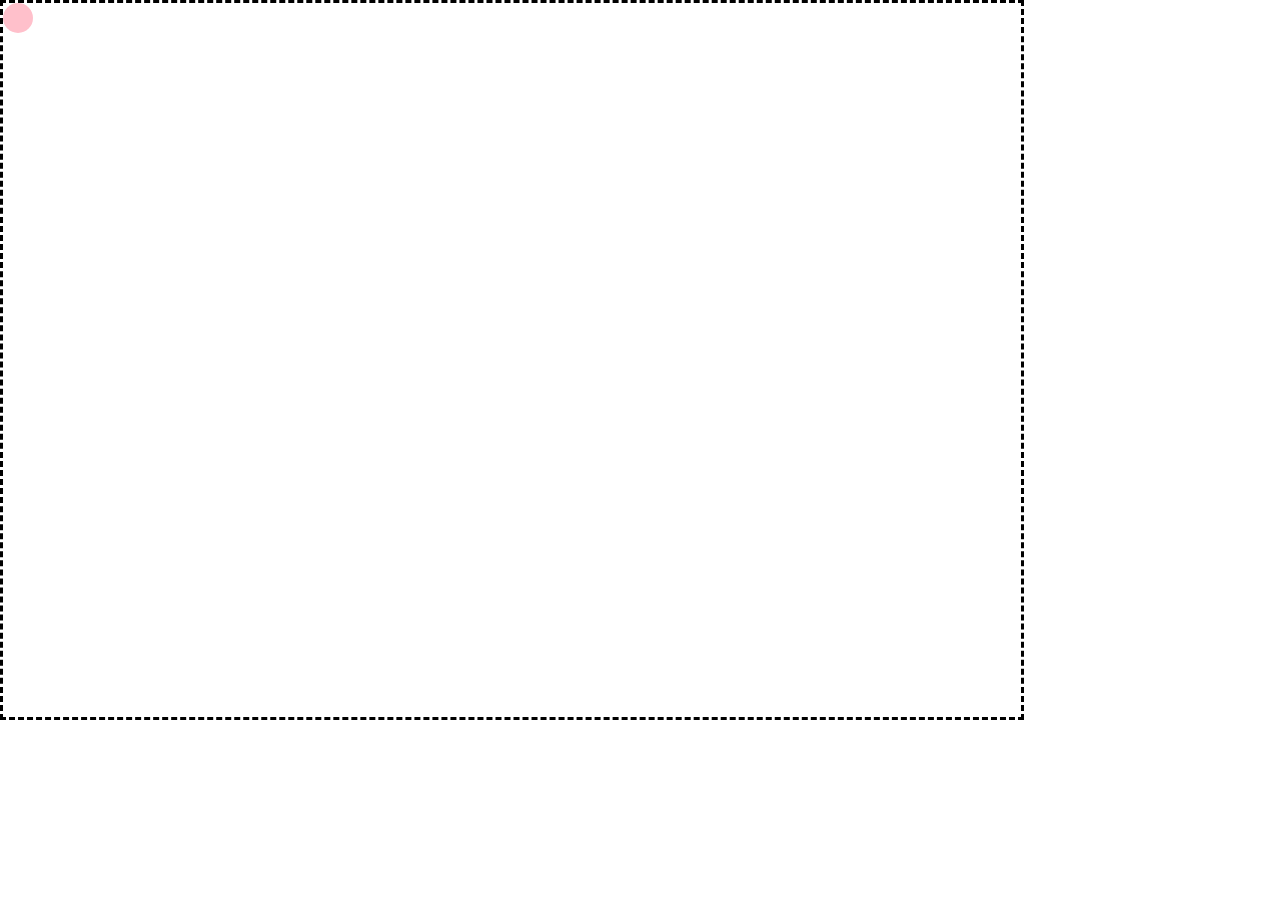
==== 效果测试/拖拽H5/index.html @ 631c9db4 "添加了几个效果测试" ====
<!DOCTYPE html>
<html lang="zh">
<head>
    <meta charset="UTF-8">
    <meta name="viewport" content="width=device-width, initial-scale=1.0">
    <title>拖拽</title>
    <style>
        * {
            padding: 0;
            margin: 0;
            box-sizing: border-box;
        }
        .drag-part {
            position: absolute;
            left: 0px;
            top: 0px;
            height: 30px;
            width: 30px;
            background: pink;
            border-radius: 50%;
        }
        .move-box {
            height: 80vh;
            width: 80vw;
            position: relative;
            border: 3px dashed black;
        }
    </style>
</head>
<body>
    <!-- 可以拖拽的盒子 -->
    <div class="move-box">
        <div class="drag-part"></div>
    </div>
    <script>


        // partStatus = {
        //     startX:,
        //     startY:,
        //     endX:
        //     endY:
        //     box_left: document.querySelector(".move-box").getBoundingClientRect().left
        //     box_top: document.querySelector(".move-box").getBoundingClientRect().left+paseInt(document.querySelector(".move-box").getBoundingClientRect().width)
        //     box_right:
        //     box_bottom: 
        // }
        // saveBox = [
        //     {x:,y:},
        //     {x:,y:},
        //     {x:,y:}
        // ]
        console.log()
        let part = document.querySelector(".drag-part")
        
        part.addEventListener("touchstart",touchStart)
        part.addEventListener("touchend",touchEnd)
        part.addEventListener("touchmove",touchMove)
        function touchStart(e){
            console.log("被点击了")
            console.log(e)
        }
        function touchEnd(e){

            console.log("点击结束了")
        }
        function touchMove(e){
            e.preventDefault()
            console.log("移动开始了")
            part.style.left = (e.touches[0].pageX-15)+"px"
            part.style.top = (e.touches[0].pageY-15)+"px"
            //判断是否进入1 2 3号盒子
            //判断是否超出了移动范围
            // if()
            
        }
    </script>
</body>
</html>
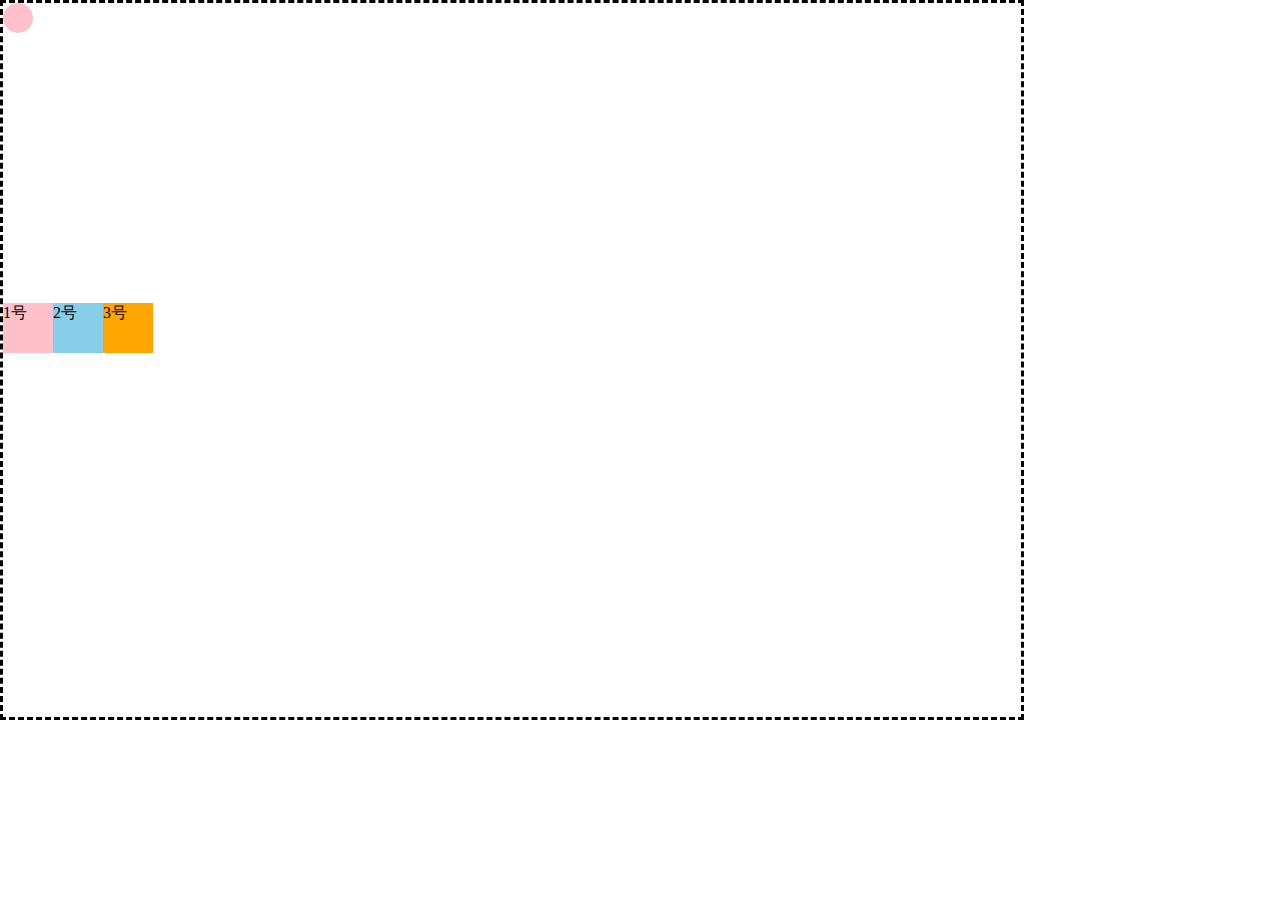
==== commit a88cfa71: "测试效果实现" ====
--- a/效果测试/拖拽H5/index.html
+++ b/效果测试/拖拽H5/index.html
@@ -18,12 +18,32 @@
             width: 30px;
             background: pink;
             border-radius: 50%;
+            overflow: hidden;
         }
         .move-box {
             height: 80vh;
             width: 80vw;
             position: relative;
             border: 3px dashed black;
+            overflow: hidden;
+        }
+        .save-item {
+            float: left;
+            height: 50px;
+            width: 50px;
+        }
+        .save-item:nth-of-type(1){
+            background: pink;
+        }
+        .save-item:nth-of-type(2){
+            background: skyblue;
+        }
+        .save-item:nth-of-type(3){
+            background: orange;
+        }
+        .save-box {
+            position: absolute;
+            top: 300px;
         }
     </style>
 </head>
@@ -31,29 +51,21 @@
     <!-- 可以拖拽的盒子 -->
     <div class="move-box">
         <div class="drag-part"></div>
+        <div class="save-box">
+            <div class="save-item">1号</div>
+            <div class="save-item">2号</div>
+            <div class="save-item">3号</div>
+        </div>
     </div>
+
     <script>
-
-
-        // partStatus = {
-        //     startX:,
-        //     startY:,
-        //     endX:
-        //     endY:
-        //     box_left: document.querySelector(".move-box").getBoundingClientRect().left
-        //     box_top: document.querySelector(".move-box").getBoundingClientRect().left+paseInt(document.querySelector(".move-box").getBoundingClientRect().width)
-        //     box_right:
-        //     box_bottom: 
-        // }
-        // saveBox = [
-        //     {x:,y:},
-        //     {x:,y:},
-        //     {x:,y:}
-        // ]
-        console.log()
+        let partStatus = {
+            //存放状态 1 2 3 号盒子 0为没有存放
+            saveStatus: 0,
+            nowX: 0,
+            nowY:0
+        }
         let part = document.querySelector(".drag-part")
-        
-        part.addEventListener("touchstart",touchStart)
         part.addEventListener("touchend",touchEnd)
         part.addEventListener("touchmove",touchMove)
         function touchStart(e){
@@ -61,18 +73,23 @@
             console.log(e)
         }
         function touchEnd(e){
-
-            console.log("点击结束了")
+            console.log(e)
+            if(partStatus.nowX>0&partStatus.nowX<30&&partStatus.nowY>300&&partStatus.nowY<330){
+                console.log("第一个箱子？")
+            }
+            // if(partStatus.saveStatus == 0){
+            //     part.style.top = 0+"px"
+            //     part.style.left = 0+"px"
+            // }
         }
         function touchMove(e){
             e.preventDefault()
             console.log("移动开始了")
             part.style.left = (e.touches[0].pageX-15)+"px"
             part.style.top = (e.touches[0].pageY-15)+"px"
-            //判断是否进入1 2 3号盒子
-            //判断是否超出了移动范围
-            // if()
-            
+            partStatus.nowX = (e.touches[0].pageX)
+            partStatus.nowY = (e.touches[0].pageY)
+            console.log(e.touches[0].pageX)
         }
     </script>
 </body>
